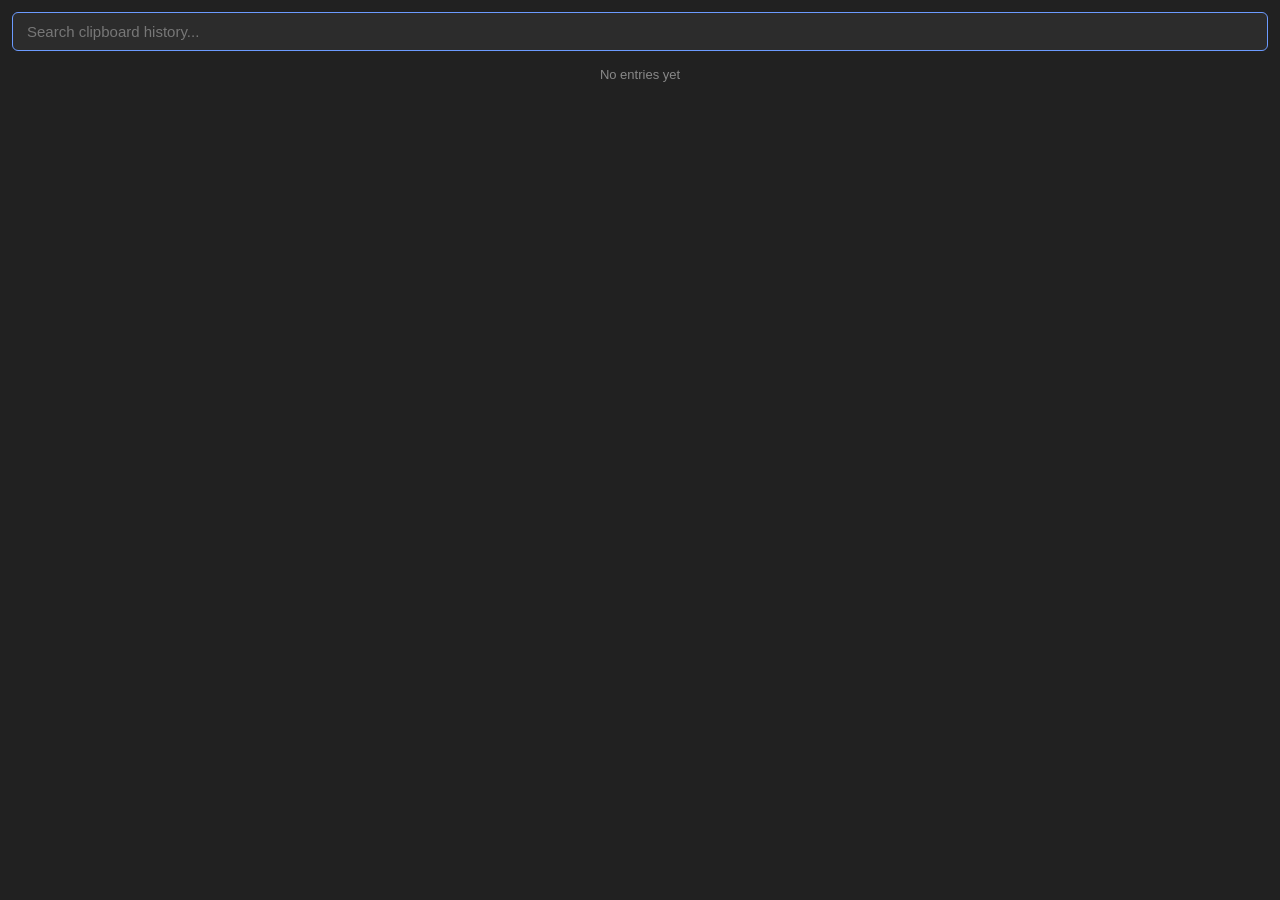
==== html/clipboard_history/index.html @ 09f8f52c "Add clipboard history module with search UI and password detection New module monitors the macOS cli" ====
<!DOCTYPE html>
<html>
<head>
  <link rel="stylesheet" href="style.css">
</head>
<body>
  <input type="text" id="filter-box" placeholder="Search clipboard history..." autofocus>
  <div id="status">No entries yet</div>
  <div id="entries"></div>
  <script src="script.js"></script>
</body>
</html>
---- html/clipboard_history/style.css ----
* { margin: 0; padding: 0; box-sizing: border-box; }
body {
  background: #212121;
  font-family: -apple-system, BlinkMacSystemFont, 'Helvetica Neue', sans-serif;
  color: #e0e0e0;
  padding: 12px;
  height: 100vh;
  display: flex;
  flex-direction: column;
}
#filter-box {
  width: 100%;
  padding: 10px 14px;
  font-size: 15px;
  background: #2c2c2c;
  border: 1px solid #444;
  border-radius: 6px;
  color: #e0e0e0;
  outline: none;
  flex-shrink: 0;
}
#filter-box:focus { border-color: #6c9bff; }
#filter-box::placeholder { color: #777; }
#status {
  text-align: center;
  padding: 16px;
  color: #888;
  font-size: 13px;
  flex-shrink: 0;
}
#entries {
  display: flex;
  flex-direction: column;
  gap: 6px;
  margin-top: 8px;
  overflow-y: auto;
  min-height: 0;
  flex: 1;
}
.entry-card {
  background: #2c2c2c;
  border-radius: 6px;
  padding: 10px 12px;
  cursor: pointer;
  transition: background 0.1s;
}
.entry-card:hover { background: #353535; }
.entry-header {
  display: flex;
  justify-content: space-between;
  align-items: center;
  margin-bottom: 6px;
}
.entry-header .timestamp {
  font-size: 12px;
  color: #888;
}
.entry-header .app-name {
  font-size: 11px;
  color: #999;
  background: #3a3a3a;
  padding: 1px 6px;
  border-radius: 3px;
}
.entry-body {
  display: flex;
  align-items: flex-start;
  gap: 8px;
}
.entry-body .text {
  flex: 1;
  font-size: 14px;
  line-height: 1.4;
  white-space: pre-wrap;
  word-break: break-word;
  max-height: 4.2em;
  overflow: hidden;
}
.entry-actions {
  flex-shrink: 0;
  display: flex;
  gap: 4px;
  align-items: flex-start;
}
.entry-actions .copy-btn,
.entry-actions .delete-btn {
  background: #444;
  border: none;
  border-radius: 4px;
  color: #ccc;
  font-size: 12px;
  padding: 4px 10px;
  cursor: pointer;
  font-family: inherit;
  white-space: nowrap;
}
.entry-actions .copy-btn:hover { background: #555; color: #fff; }
.entry-actions .copy-btn.copied {
  background: #2d5a2d;
  color: #7ddb7d;
}
.entry-actions .delete-btn {
  padding: 4px 8px;
  color: #666;
}
.entry-actions .delete-btn:hover { color: #ff6b6b; background: #3a2020; }
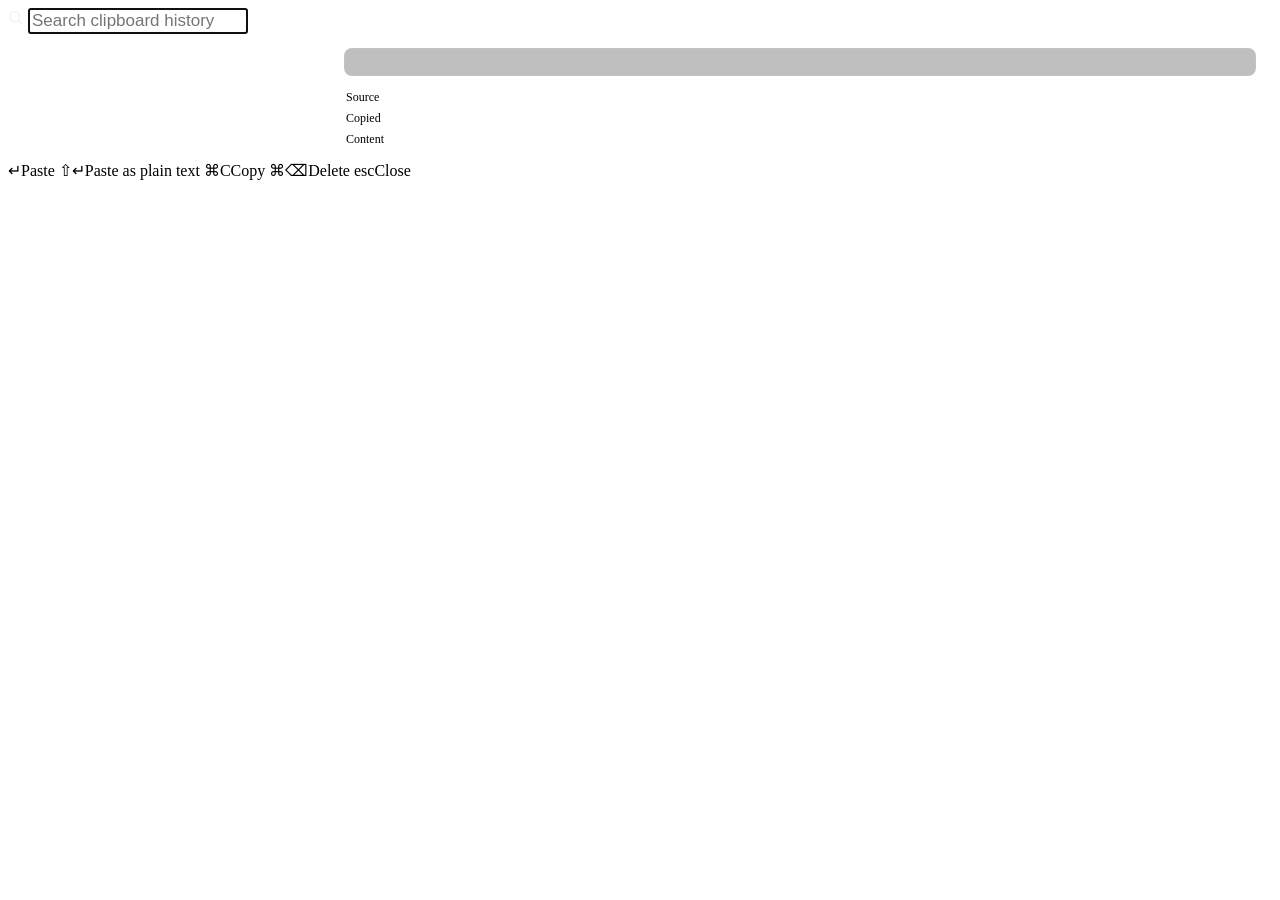
==== commit b87ad82a: "Redesign the webviews, the stt pill, and alerts as launcher panels Clipboard history, GIF finder, st" ====
--- a/html/clipboard_history/index.html
+++ b/html/clipboard_history/index.html
@@ -1,12 +1,36 @@
 <!DOCTYPE html>
 <html>
 <head>
+  <meta charset="utf-8">
   <link rel="stylesheet" href="style.css">
 </head>
 <body>
-  <input type="text" id="filter-box" placeholder="Search clipboard history..." autofocus>
-  <div id="status">No entries yet</div>
-  <div id="entries"></div>
+  <div class="panel">
+    <div class="panel-search">
+      <svg width="16" height="16" viewBox="0 0 18 18" fill="none" stroke="rgba(235,235,245,0.55)" stroke-width="1.9" stroke-linecap="round"><circle cx="7.5" cy="7.5" r="5.5"></circle><path d="M11.6 11.6L16 16"></path></svg>
+      <input type="text" id="filter-box" placeholder="Search clipboard history" autofocus spellcheck="false">
+      <span class="panel-count" id="count"></span>
+    </div>
+    <div class="clip-body">
+      <div class="clip-list" id="list"></div>
+      <div class="clip-detail" id="detail">
+        <div class="clip-preview" id="preview"></div>
+        <div class="clip-meta">
+          <span class="k">Source</span><span class="v" id="meta-source"></span>
+          <span class="k">Copied</span><span class="v" id="meta-copied"></span>
+          <span class="k">Content</span><span class="v" id="meta-content"></span>
+        </div>
+      </div>
+    </div>
+    <div class="panel-footer">
+      <span class="hint"><span class="kbd">↵</span>Paste</span>
+      <span class="hint"><span class="kbd">⇧↵</span>Paste as plain text</span>
+      <span class="hint"><span class="kbd">⌘C</span>Copy</span>
+      <span class="hint"><span class="kbd">⌘⌫</span>Delete</span>
+      <span class="spacer"></span>
+      <span class="hint"><span class="kbd">esc</span>Close</span>
+    </div>
+  </div>
   <script src="script.js"></script>
 </body>
 </html>
--- a/html/clipboard_history/style.css
+++ b/html/clipboard_history/style.css
@@ -1,106 +1,78 @@
-* { margin: 0; padding: 0; box-sizing: border-box; }
-body {
-  background: #212121;
-  font-family: -apple-system, BlinkMacSystemFont, 'Helvetica Neue', sans-serif;
-  color: #e0e0e0;
-  padding: 12px;
-  height: 100vh;
+.panel-search input { font-size: 17px; }
+.clip-body { flex: 1; min-height: 0; display: flex; }
+.clip-list {
+  width: 320px;
+  flex-shrink: 0;
+  border-right: 1px solid var(--sep);
+  padding: 6px 8px;
   display: flex;
   flex-direction: column;
+  gap: 1px;
+  overflow-y: auto;
+  box-sizing: border-box;
 }
-#filter-box {
-  width: 100%;
-  padding: 10px 14px;
-  font-size: 15px;
-  background: #2c2c2c;
-  border: 1px solid #444;
-  border-radius: 6px;
-  color: #e0e0e0;
-  outline: none;
+.clip-list .panel-empty { padding: 24px 8px; }
+.clip-row {
+  border-radius: 8px;
+  padding: 8px 10px;
+  display: flex;
+  gap: 10px;
+  align-items: flex-start;
+  cursor: default;
   flex-shrink: 0;
 }
-#filter-box:focus { border-color: #6c9bff; }
-#filter-box::placeholder { color: #777; }
-#status {
-  text-align: center;
-  padding: 16px;
-  color: #888;
+.clip-row.selected { background: var(--accent); }
+.clip-tile {
+  width: 20px;
+  height: 20px;
+  border-radius: 5px;
+  display: flex;
+  align-items: center;
+  justify-content: center;
+  font-size: 10px;
+  font-weight: 700;
+  color: #fff;
+  flex-shrink: 0;
+  margin-top: 1px;
+}
+.clip-text { flex: 1; min-width: 0; display: flex; flex-direction: column; gap: 2px; }
+.clip-line {
   font-size: 13px;
-  flex-shrink: 0;
+  color: var(--text-2);
+  white-space: nowrap;
+  overflow: hidden;
+  text-overflow: ellipsis;
 }
-#entries {
-  display: flex;
-  flex-direction: column;
-  gap: 6px;
-  margin-top: 8px;
-  overflow-y: auto;
+.clip-line.mono, .clip-preview.mono { font-family: var(--mono); }
+.clip-sub { font-size: 11px; color: var(--label-2); white-space: nowrap; overflow: hidden; text-overflow: ellipsis; }
+.clip-row.selected .clip-line { color: #fff; }
+.clip-row.selected .clip-sub { color: rgba(255, 255, 255, 0.8); }
+.clip-detail { flex: 1; min-width: 0; display: flex; flex-direction: column; }
+.clip-detail.empty { visibility: hidden; }
+.clip-preview {
+  flex: 1;
   min-height: 0;
-  flex: 1;
-}
-.entry-card {
-  background: #2c2c2c;
-  border-radius: 6px;
-  padding: 10px 12px;
-  cursor: pointer;
-  transition: background 0.1s;
-}
-.entry-card:hover { background: #353535; }
-.entry-header {
-  display: flex;
-  justify-content: space-between;
-  align-items: center;
-  margin-bottom: 6px;
-}
-.entry-header .timestamp {
-  font-size: 12px;
-  color: #888;
-}
-.entry-header .app-name {
-  font-size: 11px;
-  color: #999;
-  background: #3a3a3a;
-  padding: 1px 6px;
-  border-radius: 3px;
-}
-.entry-body {
-  display: flex;
-  align-items: flex-start;
-  gap: 8px;
-}
-.entry-body .text {
-  flex: 1;
-  font-size: 14px;
-  line-height: 1.4;
+  margin: 14px 16px 0;
+  border-radius: 8px;
+  background: rgba(0, 0, 0, 0.25);
+  box-shadow: 0 0 0 1px rgba(255, 255, 255, 0.06) inset;
+  padding: 14px 16px;
+  font-size: 13px;
+  line-height: 1.6;
+  color: rgba(255, 255, 255, 0.9);
   white-space: pre-wrap;
   word-break: break-word;
-  max-height: 4.2em;
-  overflow: hidden;
+  overflow-y: auto;
+  user-select: text;
 }
-.entry-actions {
-  flex-shrink: 0;
-  display: flex;
-  gap: 4px;
-  align-items: flex-start;
+.clip-preview.mono { font-size: 12.5px; line-height: 1.65; }
+.clip-meta {
+  display: grid;
+  grid-template-columns: auto 1fr;
+  column-gap: 16px;
+  row-gap: 6px;
+  padding: 14px 18px;
+  font-size: 12px;
 }
-.entry-actions .copy-btn,
-.entry-actions .delete-btn {
-  background: #444;
-  border: none;
-  border-radius: 4px;
-  color: #ccc;
-  font-size: 12px;
-  padding: 4px 10px;
-  cursor: pointer;
-  font-family: inherit;
-  white-space: nowrap;
-}
-.entry-actions .copy-btn:hover { background: #555; color: #fff; }
-.entry-actions .copy-btn.copied {
-  background: #2d5a2d;
-  color: #7ddb7d;
-}
-.entry-actions .delete-btn {
-  padding: 4px 8px;
-  color: #666;
-}
-.entry-actions .delete-btn:hover { color: #ff6b6b; background: #3a2020; }
+.clip-meta .k { color: var(--label-2); }
+.clip-meta .v { color: rgba(255, 255, 255, 0.85); overflow: hidden; text-overflow: ellipsis; white-space: nowrap; }
